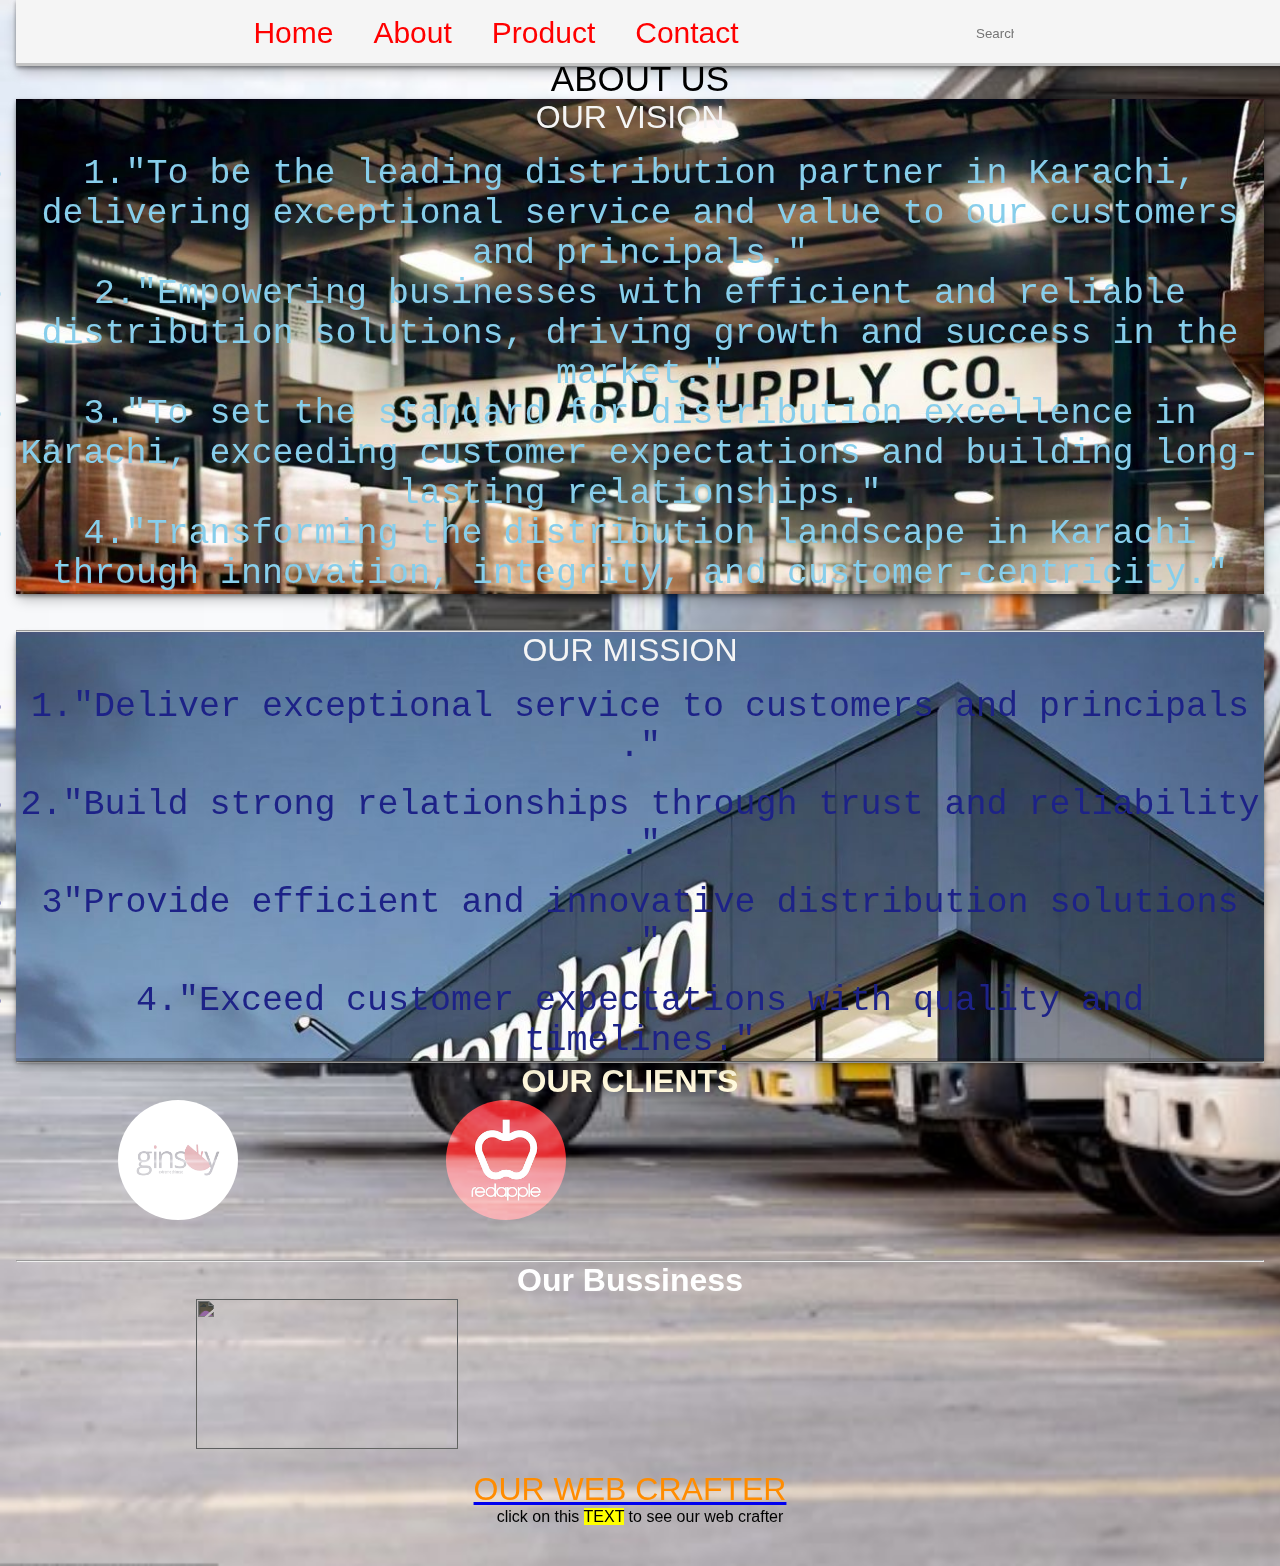
==== ABOUT.HTML @ d891174a "Update ABOUT.HTML" ====
<!DOCTYPE html>
<html lang="en">
<head>
    <link rel="icon" type="image/x-icon" href="STD.jpg"  >
    <meta charset="UTF-8">
    <meta name="viewport" content="width=device-width, initial-scale=1.0">
    <link rel="stylesheet" href="https://cdnjs.cloudflare.com/ajax/libs/font-awesome/6.6.0/css/all.min.css" integrity="sha512-Kc323vGBEqzTmouAECnVceyQqyqdsSiqLQISBL29aUW4U/M7pSPA/gEUZQqv1cwx4OnYxTxve5UMg5GT6L4JJg==" crossorigin="anonymous" referrerpolicy="no-referrer" />
    <link rel="stylesheet" href="https://cdn.jsdelivr.net/npm/swiper@11/swiper-bundle.min.css" />
    <link rel="preconnect" href="https://fonts.googleapis.com">
    <link rel="preconnect" href="https://fonts.gstatic.com" crossorigin>
    <link href="https://fonts.googleapis.com/css2?family=Anton+SC&family=Fjalla+One&family=Playfair+Display:ital,wght@0,400..900;1,400..900&display=swap" rel="stylesheet">
    <link rel="stylesheet" href="https://cdnjs.cloudflare.com/ajax/libs/font-awesome/6.6.0/css/all.min.css" integrity="sha512-Kc323vGBEqzTmouAECnVceyQqyqdsSiqLQISBL29aUW4U/M7pSPA/gEUZQqv1cwx4OnYxTxve5UMg5GT6L4JJg==" crossorigin="anonymous" referrerpolicy="no-referrer" />
    <link rel="stylesheet" href="./ABOUT.CSS">
  
<title>Document</title>
</head>
<body>
    <div class="container">
        <div class="header">
            <nav id="nav">
                <a href="./index.html" class="cen">Home<span></span></a>
                <a href="#" class="xen">About<span></span></a>
                <a href="./product.html" class="zen">Product<span></span></a>
           <a href="contact.html" class="len">Contact <span></span></a>
            </nav>
            <span class="box">
                <input type="text" placeholder="Search">
                <a href="#">
                    <i class="fa-solid fa-magnifying-glass"></i>
                </a>
            </span>


        </div>
    </div>
<br>
<br>
<br>
<br>
<br>
    <div>
        <h2 class="content-HEAD">ABOUT US</h2>
    </div>

    
    <div class="vision" style="position: relative;">
<div>
<h1 style="text-align: center;">OUR VISION</h1>
<br>
<ol style="list-style: circle;">
    <li>1."To be the leading distribution partner in Karachi, delivering exceptional service and value to our customers and principals."
    </li>
    
    <li>2."Empowering businesses with efficient and reliable distribution solutions, driving growth and success in the market."
    </li>
    <li>3."To set the standard for distribution excellence in Karachi, exceeding customer expectations and building long-lasting relationships."
    </li>
    <li>4."Transforming the distribution landscape in Karachi through innovation, integrity, and customer-centricity."
    </li>
</ol>
</div>
    </div>
    <br>
    <br>
    <hr>
    <div class="Mision" style="position: relative;">
        <div>
        <h1 style="text-align: center;color:whitesmoke ;font-weight: 300;">OUR MISSION</h1>
        <br>
        <ol style="list-style: circle;">
            <li class="q">1."Deliver exceptional service to customers and principals
                ."
            </li>
            <br>
            <li class="q">2."Build strong relationships through trust and reliability
                ."
            </li>
            <br>
            <li class="q">3"Provide efficient and innovative distribution solutions
                ."
            </li>
            <br>
            <li class="q">4."Exceed customer expectations with quality and timelines."
            </li>
        </ol>
        </div>
            </div>
        <div class="cl">
       
       <hr>
       <h1 style="color: cornsilk;text-align: center;font-weight: 600;">OUR CLIENTS</h1>
       
            <div class="CL"></div>
 <a href="https://www.ginsoy.com/">      <img src="[data-uri]" alt="" width="120px" height="auto" class="jojo" style="border-radius:65px ;" ></a>
 <a href="https://www.redapple.com.pk/about-us">      <img src="[data-uri]" alt="" width="120px" height="auto"  style="border-radius: 65px; ;" class="jojo"></a>
<a href="https://almasoodgroup.com/about-us.php">    <img src="https://scontent.fkhi21-1.fna.fbcdn.net/v/t39.30808-6/440986720_122142811592163081_6572024880145758574_n.jpg?_nc_cat=109&ccb=1-7&_nc_sid=6ee11a&_nc_eui2=AeEsrxUdRaeBoxXLnq6ZnwqjRhkeurms89hGGR66uazz2Luj3XmrspO-3ppG01CkqmdNfWhhieKg5wlVCfPLVo_V&_nc_ohc=EQrFjgkR9u8Q7kNvgE5aTe_&_nc_ht=scontent.fkhi21-1.fna&oh=00_AYCeY2TDDi8HHW7lg4egQ4VaKyQpdMaPZzxE28SbGW8YZg&oe=66AA209C" alt="" width="120" height="auto" style="border-radius: 55px;" class="jojo"></a>   
<img src="https://scontent.fkhi21-1.fna.fbcdn.net/v/t39.30808-6/313417676_482480503914243_105596136284284736_n.jpg?_nc_cat=111&ccb=1-7&_nc_sid=6ee11a&_nc_eui2=AeHTvd2oBI0fUXuN-YvUY4y4oL-Dkf2DfQSgv4OR_YN9BG3JgPkT5geJcN5dHH_lR71s64WX2y1NfTWVatOs6UQg&_nc_ohc=R_1UR3kvOjsQ7kNvgFXYV_c&_nc_ht=scontent.fkhi21-1.fna&oh=00_AYAnpYEhV8g_0y0YznZZAFUFcnLaDavC9iT38KpG5D5-iw&oe=66AA2051" alt="" width="120px" height="auto" style="border-radius: 65px;" class="jojo">   
</div>
<br>
<br>
<hr>
<div>
    <h1 style="text-align: center;color: white;font-weight: 600;">Our Bussiness</h1>
</div>
<div class="buss">
 <a href="https://shezan.com/">   <img src="https://shezan.com/wp-content/uploads/2019/05/shezan-logo.png" alt="" class="gojo" width="262px" height="150px"></a>
  <a href="https://www.honest.com.pk/">  <img src="http://storage.googleapis.com/wzukusers/user-17004316/images/5627f81f0a0ac9s8DhtY/Honest-2.png" alt="" class="gojo"></a>
    <img src="" alt="" class="gojo">

</div>
<div>
    <div>
        <a href="./PROF.HTML"><h1 style="color: darkorange;text-align: center;">OUR WEB CRAFTER</h1></a>
        <P style="text-align: center;">click on this <mark>TEXT</mark> to see our web crafter</P>
    </div>
</div>
</body>
</html>
---- ABOUT.CSS ----
* {

    padding: 0px;
    box-sizing: border-box;
    font-family: 'Segoe UI', Tahoma, Geneva, Verdana, sans-serif;
    margin: 0;
    
  }
  // <uniquifier>: Use a unique and descriptive class name
// <weight>: Use a value from 400 to 900

.playfair-display-uniquifier {
  font-family: "Playfair Display", serif;
  font-optical-sizing: auto;
  font-weight: weight;
  font-style: normal;
}
  body{
    background: url(./istockphoto-1472189897-1024x1024.jpg);
    background-repeat: no-repeat;
    background-size: cover;
/* resp */
flex-wrap: wrap;
justify-content: center;
align-items: center;
padding: 40px 16px;


}
  nav a {
  
    position: relative;
    font-size: 30px;
    text-decoration: none;
    color: red;
    padding: 6px 20px;
    transition: .5s;
  }
  .header{
    width: 100%;
    display: flex;
    padding: 10px 0px;
    position: fixed;
    top: 0;
    z-index: 99999;
    background-color:whitesmoke;
    align-items: center;
    box-shadow: rgba(0, 0, 0, 0.4) 0px 2px 4px, rgba(0, 0, 0, 0.3) 0px 7px 13px -3px, rgba(0, 0, 0, 0.2) 0px -3px 0px inset;
  }
  
  #nav {
    width: 75%;
    display: flex;
  
    justify-content: center;
  }
  #nav a:hover{
  
    border: 1px solid  silver;
  border-bottom: 5px;
  box-shadow: rgba(0, 0, 0, 0.17) 0px -23px 25px 0px inset, rgba(0, 0, 0, 0.15) 0px -36px 30px 0px inset, rgba(0, 0, 0, 0.1) 0px -79px 40px 0px inset, rgba(0, 0, 0, 0.06) 0px 2px 1px, rgba(0, 0, 0, 0.09) 0px 4px 2px, rgba(0, 0, 0, 0.09) 0px 8px 4px, rgba(0, 0, 0, 0.09) 0px 16px 8px, rgba(0, 0, 0, 0.09) 0px 32px 16px;
  border-radius: 25px;
  }
  
  /* search */
  /* SEARCH  */
  
  .box {
    width: 25%;
  }
  .box:hover input {
    width: 40%;
  }
  
  .box input {
    width: 38px;
    outline: none;
    border: none;
    font-weight: 400;
    transition: 0.4s;
    background-color: transparent;
  }
  
  .box a .fa-solid {
    color: #1daf;
    font-size: 15px;
    margin-right: 200px;
  }
  h1{
    color:whitesmoke;
    font-weight: 490;
    margin-left:-20px ;

  }
  li{
    text-align: center;
    color:skyblue;
    font-weight: 150;
    font-size: 35px;
    font-family:'Courier New', Courier, monospace ;  }
    .content-HEAD{
      margin-top: -71px;
      text-align: center;
      font-size: 35px;
      outline:invert;
    font-weight: 500;
    }
    .vision{
      background-image: url(./vision.jpg);
      position: relative;
      background-repeat: no-repeat;
box-shadow: rgba(0, 0, 0, 0.4) 0px 2px 4px, rgba(0, 0, 0, 0.3) 0px 7px 13px -3px, rgba(0, 0, 0, 0.2) 0px -3px 0px inset;
background-size: cover;
    }
    li:hover{
        transition: 0.9s;
        color: white;
        background-color: black;
        transform: rotateY(1.5deg) rotateX(2.5deg);}
        .Mision{
          background-image: url(./uor\ miision.jpg) ;
            position: relative;
    background-repeat: no-repeat;
    background-size: cover;
    box-shadow: rgba(0, 0, 0, 0.4) 0px 2px 4px, rgba(0, 0, 0, 0.3) 0px 7px 13px -3px, rgba(0, 0, 0, 0.2) 0px -3px 0px inset;
        }
        .q{
            font-size: 35px;
            font-family: 'Courier New', Courier, monospace;
        color:#1D2287;
      font-weight: 160;  
      }
        .jojo{
margin: 0PX 101.7PX;
mix-blend-mode:screen;
        
}
        .jojo:hover{
mix-blend-mode: normal;
        }
.gojo{
    margin: 0px 180px;
mix-blend-mode: exclusion;
}
.gojo:hover{
mix-blend-mode: normal;
}



/* Media Queries for Responsive Design */

/* Tablet Styles (screen width <= 768px) */
@media (max-width: 768px) {
  .header {
    padding: 5px 0px;
  }
  nav a {
    font-size: 24px;
    padding: 4px 15px;
  }
  #nav {
    width: 90%;
  }
  .box {
    width: 40%;
  }
  .box:hover input {
    width: 50%;
  }
  .box a .fa-solid {
    margin-right: 10px;
  }
  li {
    font-size: 28px;
  }
  .vision, .Mision {
    background-size: contain;
  }
}

/* Mobile Styles (screen width <= 480px) */
@media (max-width: 480px) {
  .header {
    flex-direction: column;
    align-items: flex-start;
    padding: 5px;
  }
  nav a {
    font-size: 18px;
    padding: 3px 10px;
  }
  #nav {
    width: 100%;
    flex-direction: column;
    align-items: flex-start;
  }
  .box {
    width: 60%;
  }
  .box:hover input {
    width: 60%;
  }
  .box a .fa-solid {
    margin-right: 5px;
  }
  li {
    font-size: 20px;
  }
  .vision, .Mision {
    background-size: cover;
  }
}
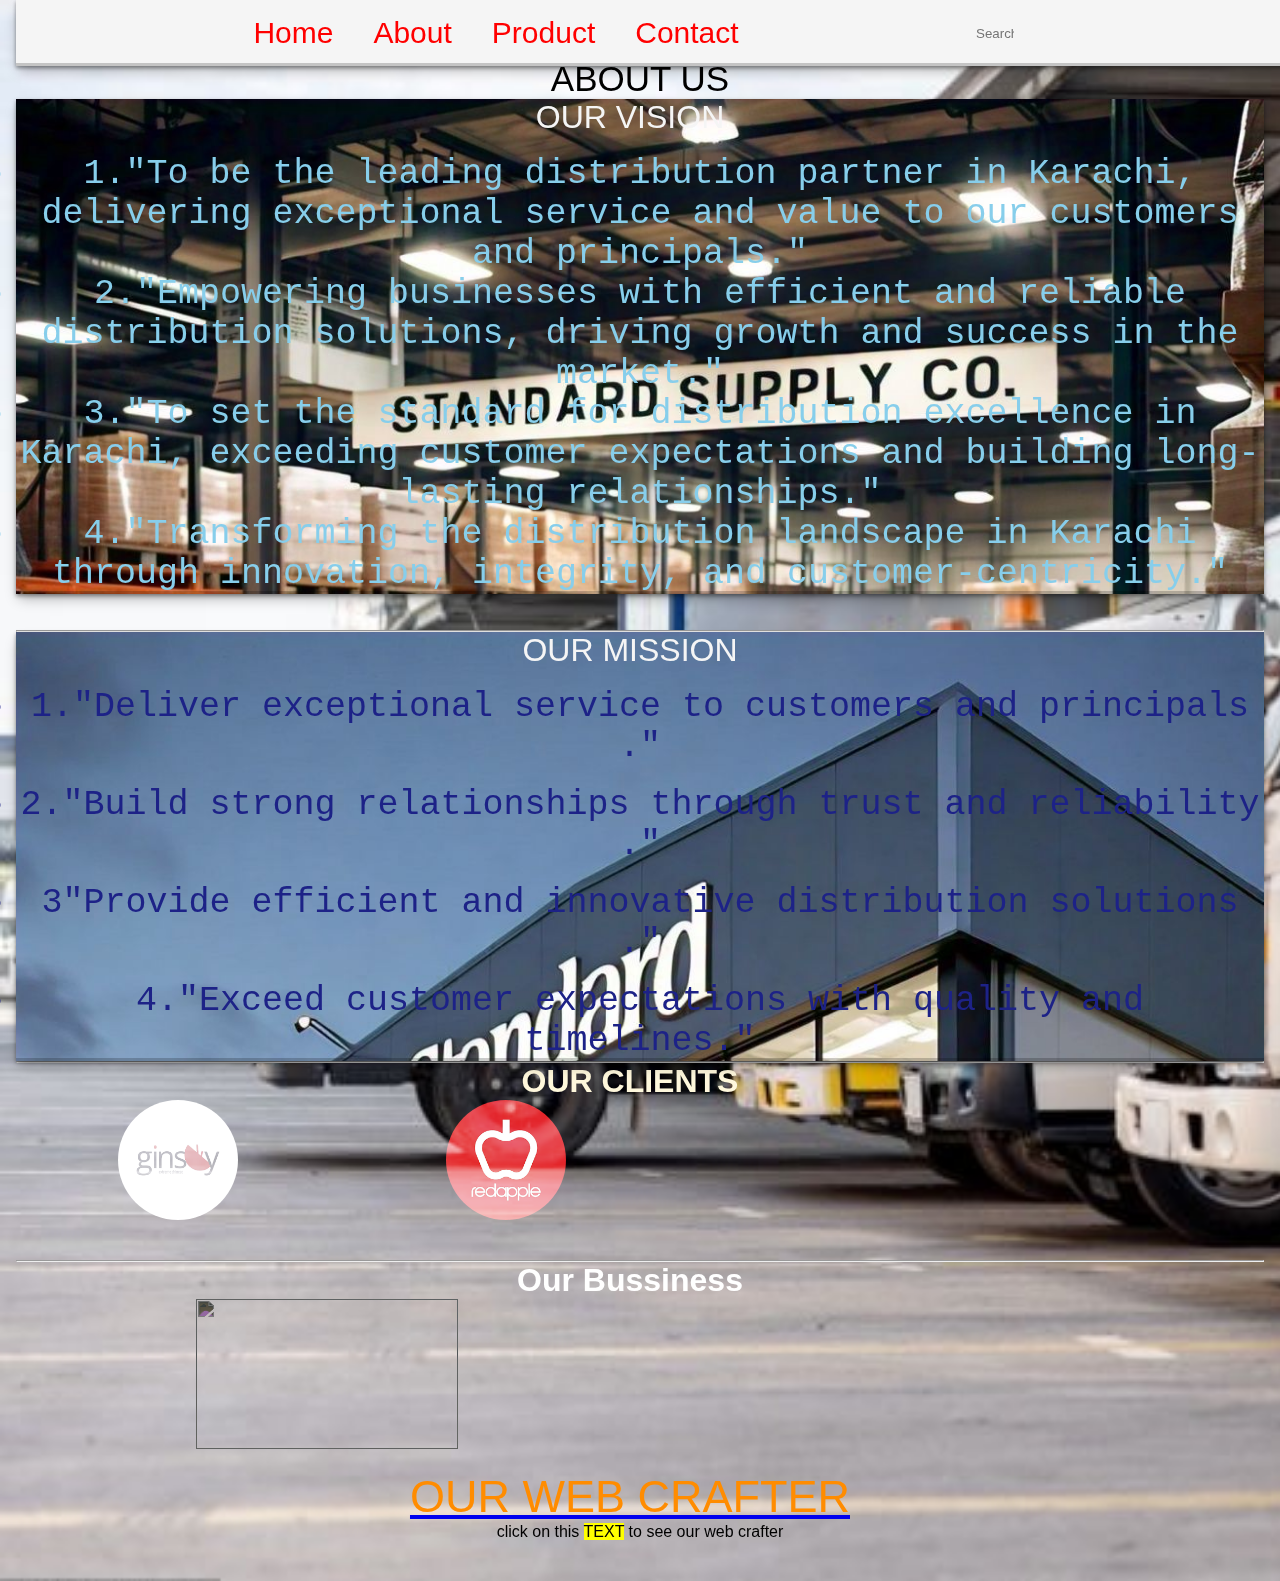
==== commit 332c3975: "Update ABOUT.HTML" ====
--- a/ABOUT.HTML
+++ b/ABOUT.HTML
@@ -94,7 +94,7 @@
  <a href="https://www.ginsoy.com/">      <img src="[data-uri]" alt="" width="120px" height="auto" class="jojo" style="border-radius:65px ;" ></a>
  <a href="https://www.redapple.com.pk/about-us">      <img src="[data-uri]" alt="" width="120px" height="auto"  style="border-radius: 65px; ;" class="jojo"></a>
 <a href="https://almasoodgroup.com/about-us.php">    <img src="https://scontent.fkhi21-1.fna.fbcdn.net/v/t39.30808-6/440986720_122142811592163081_6572024880145758574_n.jpg?_nc_cat=109&ccb=1-7&_nc_sid=6ee11a&_nc_eui2=AeEsrxUdRaeBoxXLnq6ZnwqjRhkeurms89hGGR66uazz2Luj3XmrspO-3ppG01CkqmdNfWhhieKg5wlVCfPLVo_V&_nc_ohc=EQrFjgkR9u8Q7kNvgE5aTe_&_nc_ht=scontent.fkhi21-1.fna&oh=00_AYCeY2TDDi8HHW7lg4egQ4VaKyQpdMaPZzxE28SbGW8YZg&oe=66AA209C" alt="" width="120" height="auto" style="border-radius: 55px;" class="jojo"></a>   
-<img src="https://scontent.fkhi21-1.fna.fbcdn.net/v/t39.30808-6/313417676_482480503914243_105596136284284736_n.jpg?_nc_cat=111&ccb=1-7&_nc_sid=6ee11a&_nc_eui2=AeHTvd2oBI0fUXuN-YvUY4y4oL-Dkf2DfQSgv4OR_YN9BG3JgPkT5geJcN5dHH_lR71s64WX2y1NfTWVatOs6UQg&_nc_ohc=R_1UR3kvOjsQ7kNvgFXYV_c&_nc_ht=scontent.fkhi21-1.fna&oh=00_AYAnpYEhV8g_0y0YznZZAFUFcnLaDavC9iT38KpG5D5-iw&oe=66AA2051" alt="" width="120px" height="auto" style="border-radius: 65px;" class="jojo">   
+<a href="https://amis.com.pk/"><img src="https://scontent.fkhi21-1.fna.fbcdn.net/v/t39.30808-6/313417676_482480503914243_105596136284284736_n.jpg?_nc_cat=111&ccb=1-7&_nc_sid=6ee11a&_nc_eui2=AeHTvd2oBI0fUXuN-YvUY4y4oL-Dkf2DfQSgv4OR_YN9BG3JgPkT5geJcN5dHH_lR71s64WX2y1NfTWVatOs6UQg&_nc_ohc=R_1UR3kvOjsQ7kNvgFXYV_c&_nc_ht=scontent.fkhi21-1.fna&oh=00_AYAnpYEhV8g_0y0YznZZAFUFcnLaDavC9iT38KpG5D5-iw&oe=66AA2051" alt="" width="120px" height="auto" style="border-radius: 65px;" class="jojo"> </a>  
 </div>
 <br>
 <br>
@@ -110,7 +110,7 @@
 </div>
 <div>
     <div>
-        <a href="./PROF.HTML"><h1 style="color: darkorange;text-align: center;">OUR WEB CRAFTER</h1></a>
+        <a href="./PROF.HTML"><h1 style="color: darkorange;text-align: center;font-size:45px;">OUR WEB CRAFTER</h1></a>
         <P style="text-align: center;">click on this <mark>TEXT</mark> to see our web crafter</P>
     </div>
 </div>
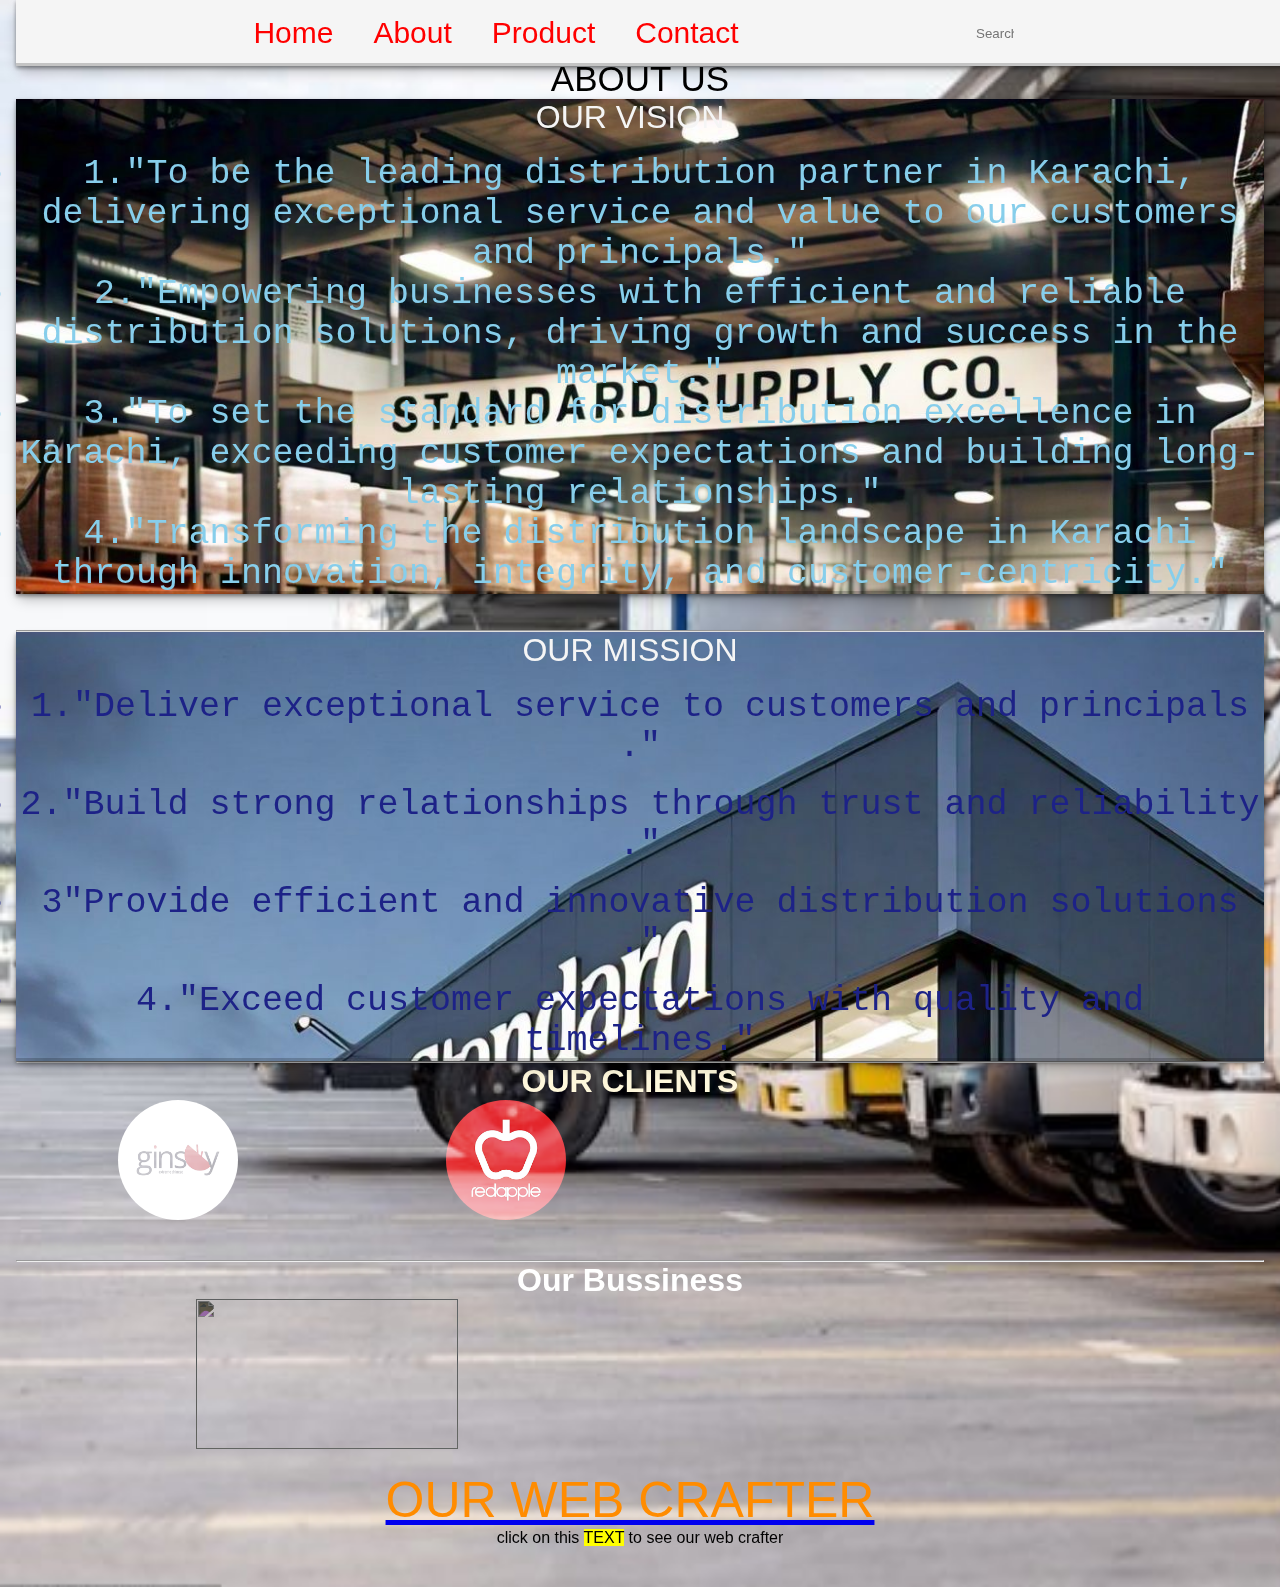
==== commit 53af164f: "Update ABOUT.HTML" ====
--- a/ABOUT.HTML
+++ b/ABOUT.HTML
@@ -110,7 +110,7 @@
 </div>
 <div>
     <div>
-        <a href="./PROF.HTML"><h1 style="color: darkorange;text-align: center;font-size:45px;">OUR WEB CRAFTER</h1></a>
+        <a href="./PROF.HTML"><h1 style="color: darkorange;text-align: center;font-size:50px ;">OUR WEB CRAFTER</h1></a>
         <P style="text-align: center;">click on this <mark>TEXT</mark> to see our web crafter</P>
     </div>
 </div>
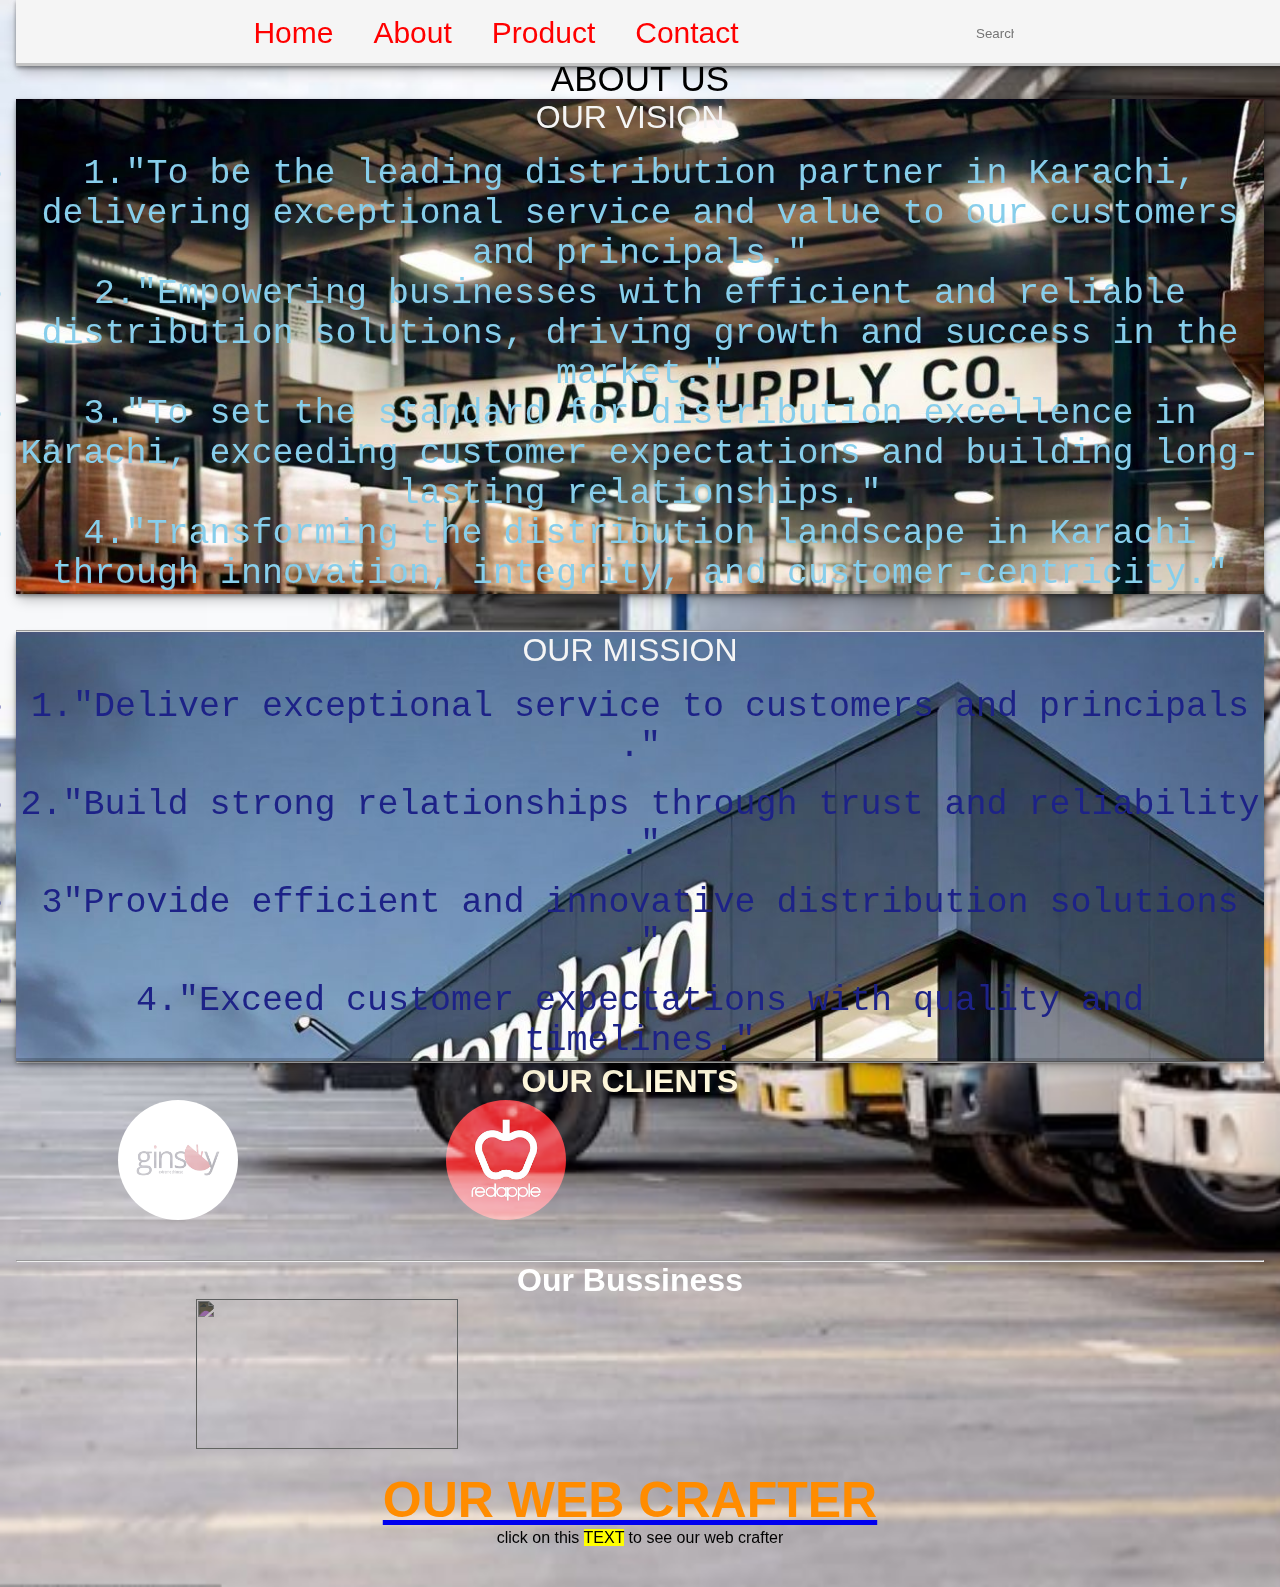
==== commit 983e192e: "Update ABOUT.HTML" ====
--- a/ABOUT.HTML
+++ b/ABOUT.HTML
@@ -110,7 +110,7 @@
 </div>
 <div>
     <div>
-        <a href="./PROF.HTML"><h1 style="color: darkorange;text-align: center;font-size:50px ;">OUR WEB CRAFTER</h1></a>
+        <a href="./PROF.HTML"><h1 style="color: darkorange;text-align: center;font-size:50px ;font-weight:800 ;">OUR WEB CRAFTER</h1></a>
         <P style="text-align: center;">click on this <mark>TEXT</mark> to see our web crafter</P>
     </div>
 </div>
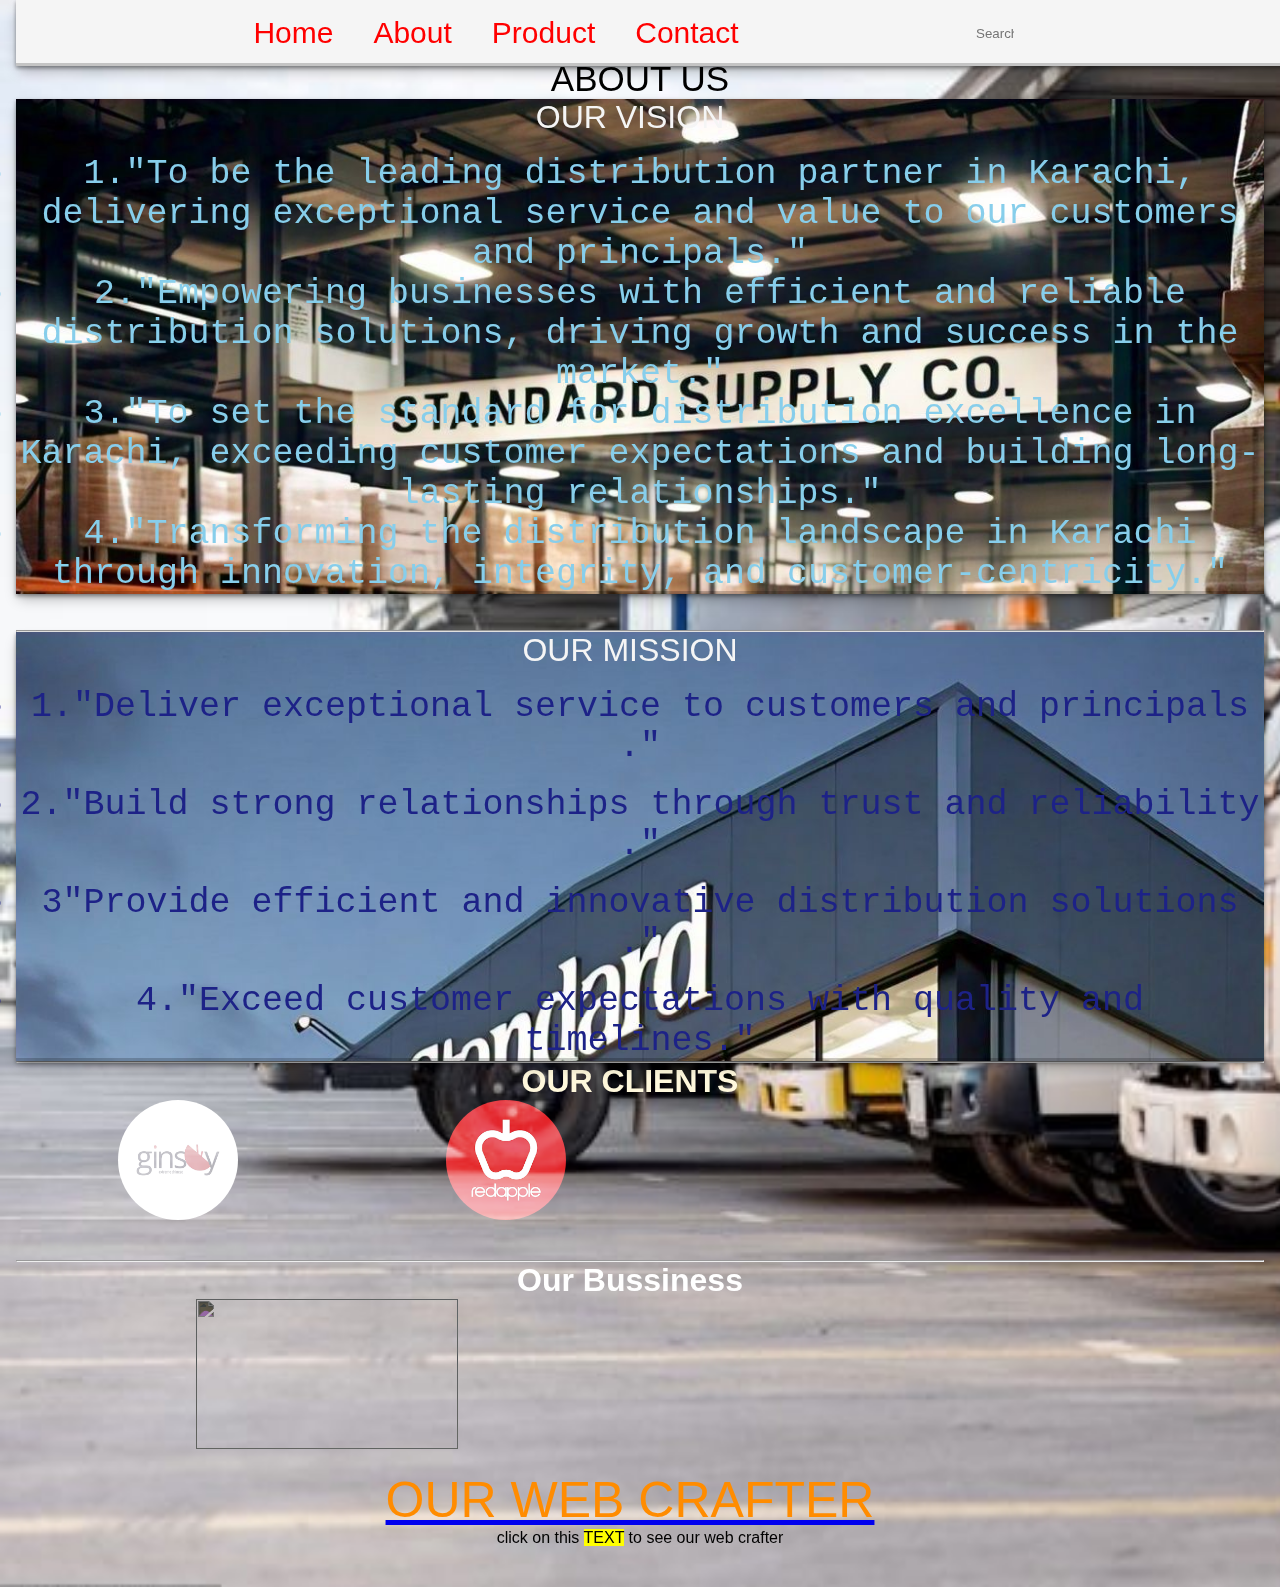
==== commit 22c2c59c: "Update ABOUT.HTML" ====
--- a/ABOUT.HTML
+++ b/ABOUT.HTML
@@ -110,7 +110,7 @@
 </div>
 <div>
     <div>
-        <a href="./PROF.HTML"><h1 style="color: darkorange;text-align: center;font-size:50px ;font-weight:800 ;">OUR WEB CRAFTER</h1></a>
+        <a href="./PROF.HTML"><h1 style="color: darkorange;text-align: center;font-size:50px ; ;">OUR WEB CRAFTER</h1></a>
         <P style="text-align: center;">click on this <mark>TEXT</mark> to see our web crafter</P>
     </div>
 </div>
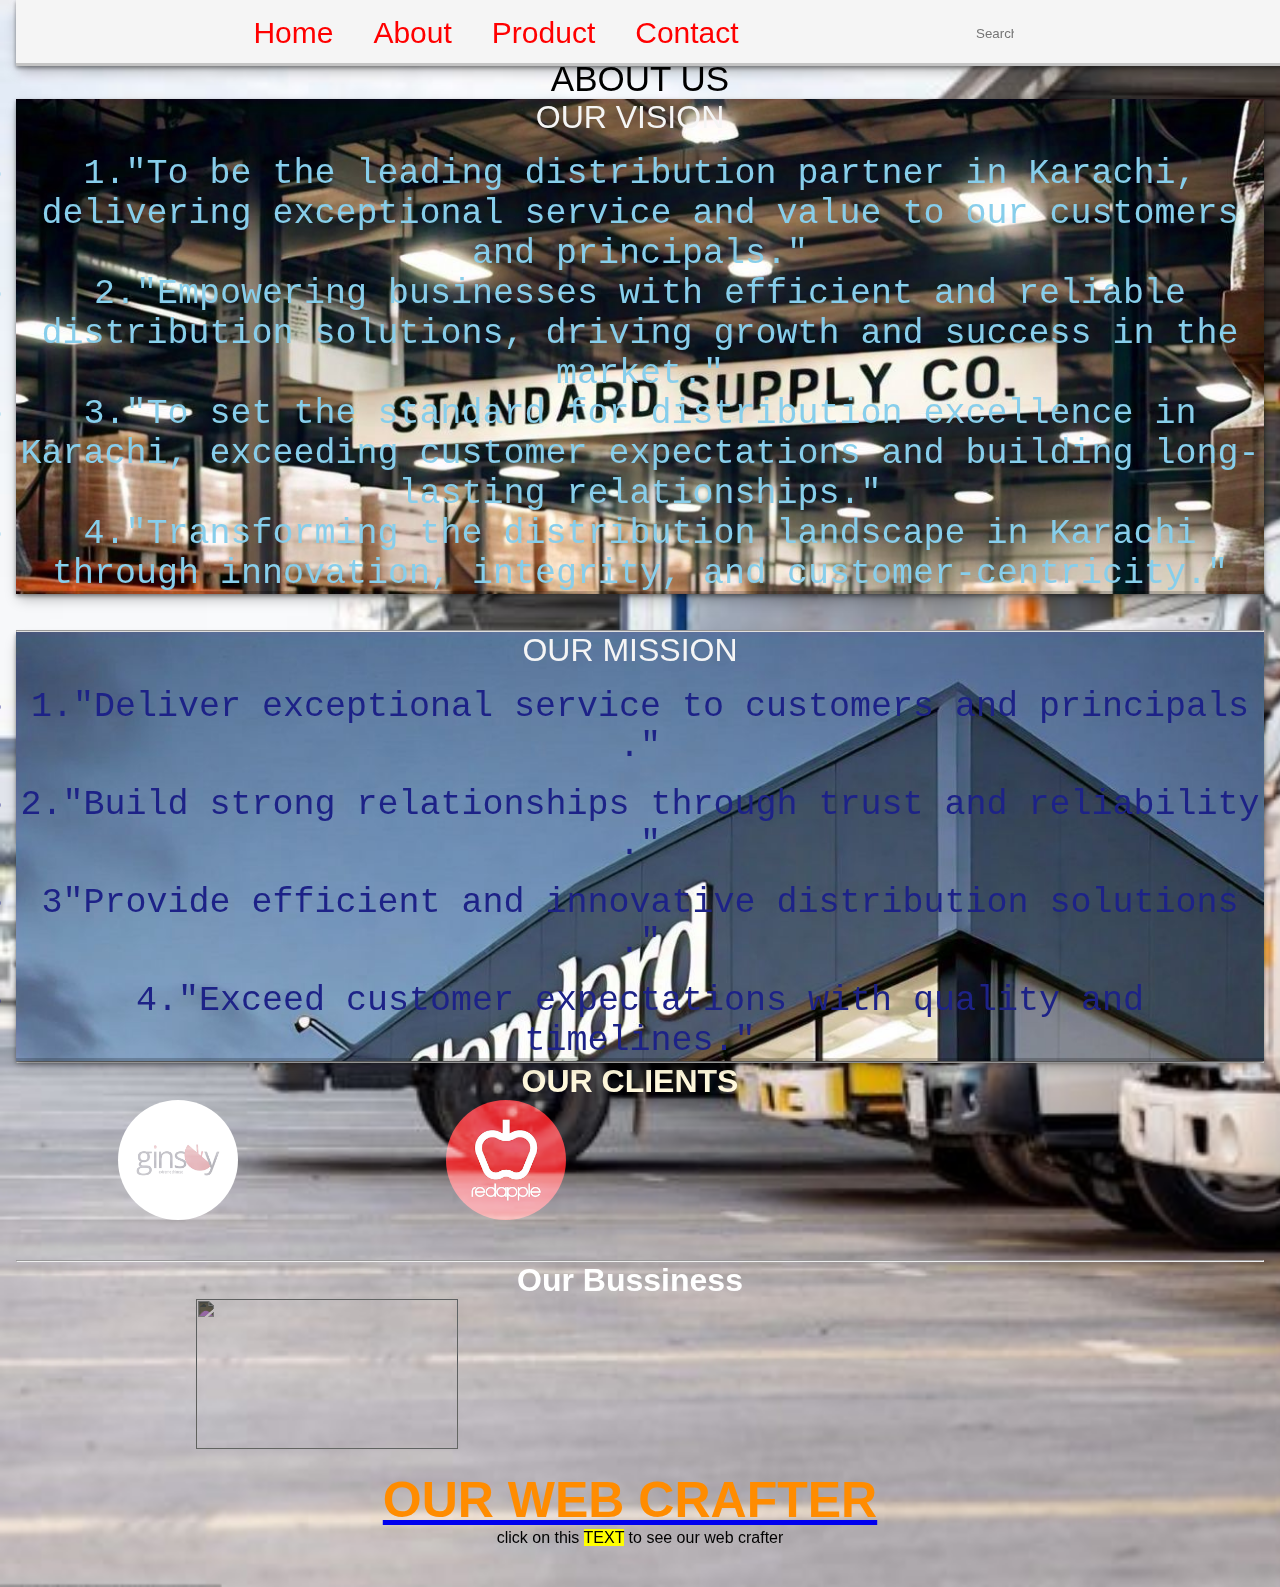
==== commit 859ccdc1: "Update ABOUT.HTML" ====
--- a/ABOUT.HTML
+++ b/ABOUT.HTML
@@ -110,7 +110,7 @@
 </div>
 <div>
     <div>
-        <a href="./PROF.HTML"><h1 style="color: darkorange;text-align: center;font-size:50px ; ;">OUR WEB CRAFTER</h1></a>
+        <a href="./PROF.HTML"><h1 style="color: darkorange;text-align: center;font-size:50px ;font-weight: 800 ;">OUR WEB CRAFTER</h1></a>
         <P style="text-align: center;">click on this <mark>TEXT</mark> to see our web crafter</P>
     </div>
 </div>
